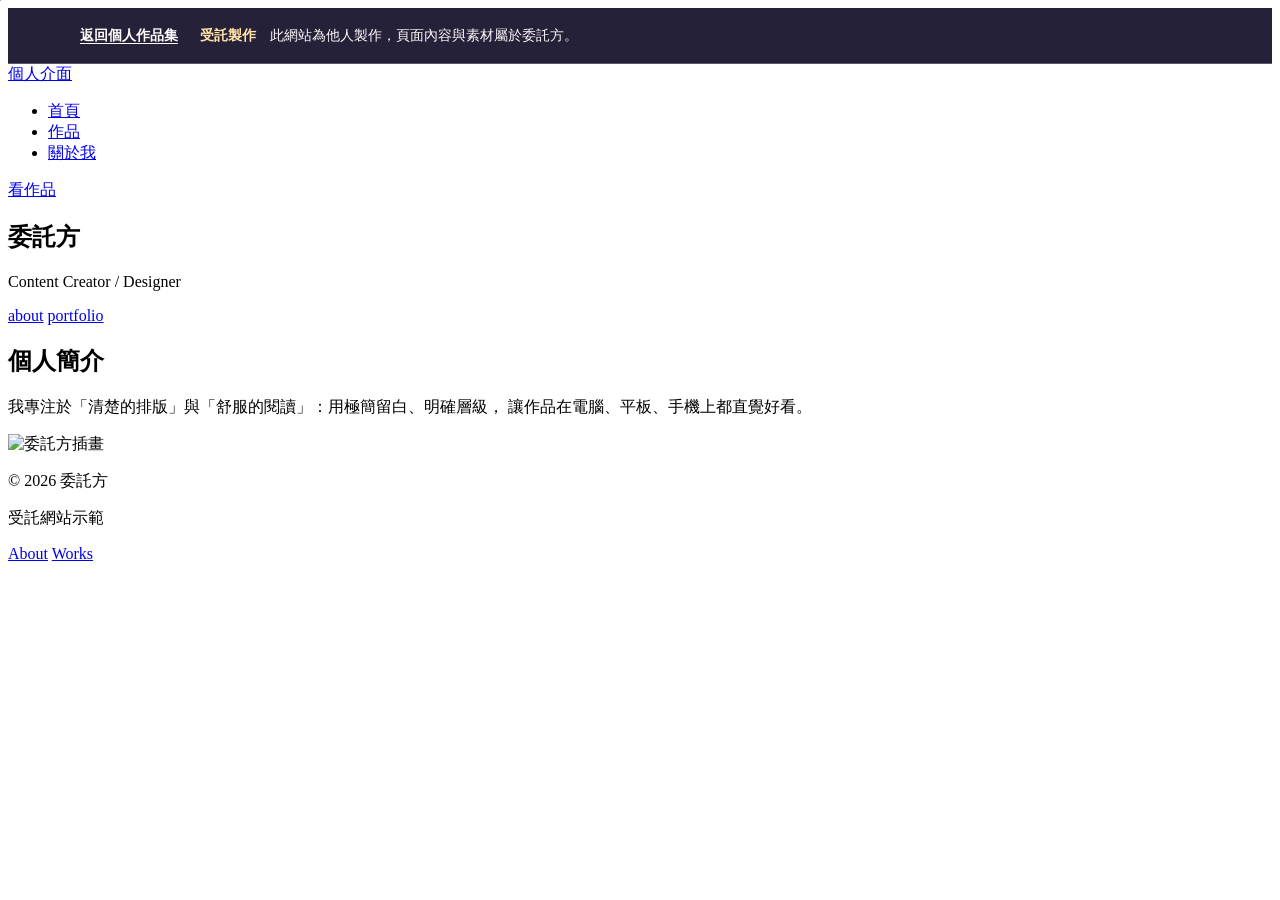
==== case/index.html @ ce6f6d77 "Add commissioned portfolio example pages" ====
<!DOCTYPE html>
<html lang="zh-Hant">
<head>
  <meta charset="UTF-8">
  <meta name="viewport" content="width=device-width, initial-scale=1.0">
  <title>受託網站示範｜個人作品集網站</title>
  <link rel="stylesheet" href="css/style.css">
  <link rel="stylesheet" href="case.css">
  <script src="js/ruler.js" defer></script>
</head>
<body>
  <aside class="case-disclosure" aria-label="委託案例說明"><div class="case-disclosure-inner"><a href="../index.html#works">返回個人作品集</a><p><strong>受託製作</strong>　此網站為他人製作，頁面內容與素材屬於委託方。</p></div></aside>

  <div class="bg-balls" aria-hidden="true">
    <span class="ball"></span><span class="ball"></span><span class="ball"></span>
    <span class="ball"></span><span class="ball"></span><span class="ball"></span>
    <span class="ball"></span><span class="ball"></span><span class="ball"></span>
  </div>

  <header>
    <div class="container navbar">
      <a class="brand" href="index.html">個人介面</a>

      <nav aria-label="主選單">
        <ul>
          <li><a href="index.html" aria-current="page">首頁</a></li>
          <li><a href="works.html">作品</a></li>
          <li><a href="about.html">關於我</a></li>
        </ul>
      </nav>

      <a class="btn" href="works.html">看作品</a>
    </div>
  </header>

  <main class="container">
    <section class="split" aria-label="主視覺">

      <div class="left ruler-target">
        <h1 class="hero-title">委託方</h1>
        <p class="hero-sub">Content Creator / Designer</p>

        <div class="links" aria-label="快速連結">
          <a class="link" href="about.html">about</a>
          <a class="link" href="works.html">portfolio</a>

        </div>

        <div class="section">
          <h2 class="h2">個人簡介</h2>
          <p class="lead">
            我專注於「清楚的排版」與「舒服的閱讀」：用極簡留白、明確層級，
            讓作品在電腦、平板、手機上都直覺好看。
          </p>
        </div>
      </div>

      <div class="right" aria-label="照片區">

        <div class="portrait ruler-target">
          <img src="images/hero.jpg" alt="委託方插畫">
        </div>
      </div>
    </section>
  </main>

  <footer class="site-footer">
  <div class="container footer-inner">
    <div class="footer-left">
      <p>© 2026 委託方</p>
      <p class="footer-note">受託網站示範</p>
    </div>

    <div class="footer-right">
      <a href="about.html">About</a>
      <a href="works.html">Works</a>

    </div>
  </div>
</footer>

</body>
</html>
---- case/css/style.css ----

---- case/case.css ----
.case-disclosure {
  position: relative;
  z-index: 5;
  background: #252138;
  color: #fffafc;
  border-bottom: 1px solid #5c536f;
  font: 500 .9rem/1.55 "Microsoft JhengHei", system-ui, sans-serif;
}
.case-disclosure-inner {
  width: min(100% - 2rem, 1120px);
  margin-inline: auto;
  display: flex;
  align-items: center;
  gap: .25rem 1.4rem;
  flex-wrap: wrap;
  padding-block: .35rem;
}
.case-disclosure a {
  display: inline-flex;
  align-items: center;
  min-height: 44px;
  color: #fffafc;
  font-weight: 700;
  text-decoration: underline;
  text-underline-offset: .2em;
}
.case-disclosure strong { color: #ffe1a8; }
.case-disclosure p { margin: 0; }
.case-disclosure a:focus-visible { outline: 2px solid #ffe1a8; outline-offset: 3px; }
.case-ruler {
  position: absolute;
  inset: 0;
  z-index: 4;
  pointer-events: none;
  overflow: hidden;
}
.case-ruler--viewport {
  position: fixed;
  z-index: 3;
}
.case-ruler .ruler-line { background: rgb(36 47 39 / 42%); }
.portrait .case-ruler .ruler-line {
  background: rgb(255 255 255 / 88%);
  box-shadow: 0 0 0 1px rgb(32 39 37 / 26%);
}
.bg-balls .ball:nth-child(3n+1) { animation-delay: -12s; }
.bg-balls .ball:nth-child(3n+2) { animation-delay: -18s; }
.bg-balls .ball:nth-child(3n) { animation-delay: -23s; }
@media (max-width: 680px) {
  .case-disclosure-inner { display: block; padding-bottom: .8rem; }
  .navbar { flex-wrap: wrap; }
  .split .left { min-width: 0; }
}
@media (prefers-reduced-motion: reduce) {
  *, *::before, *::after { animation: none !important; transition: none !important; }
}
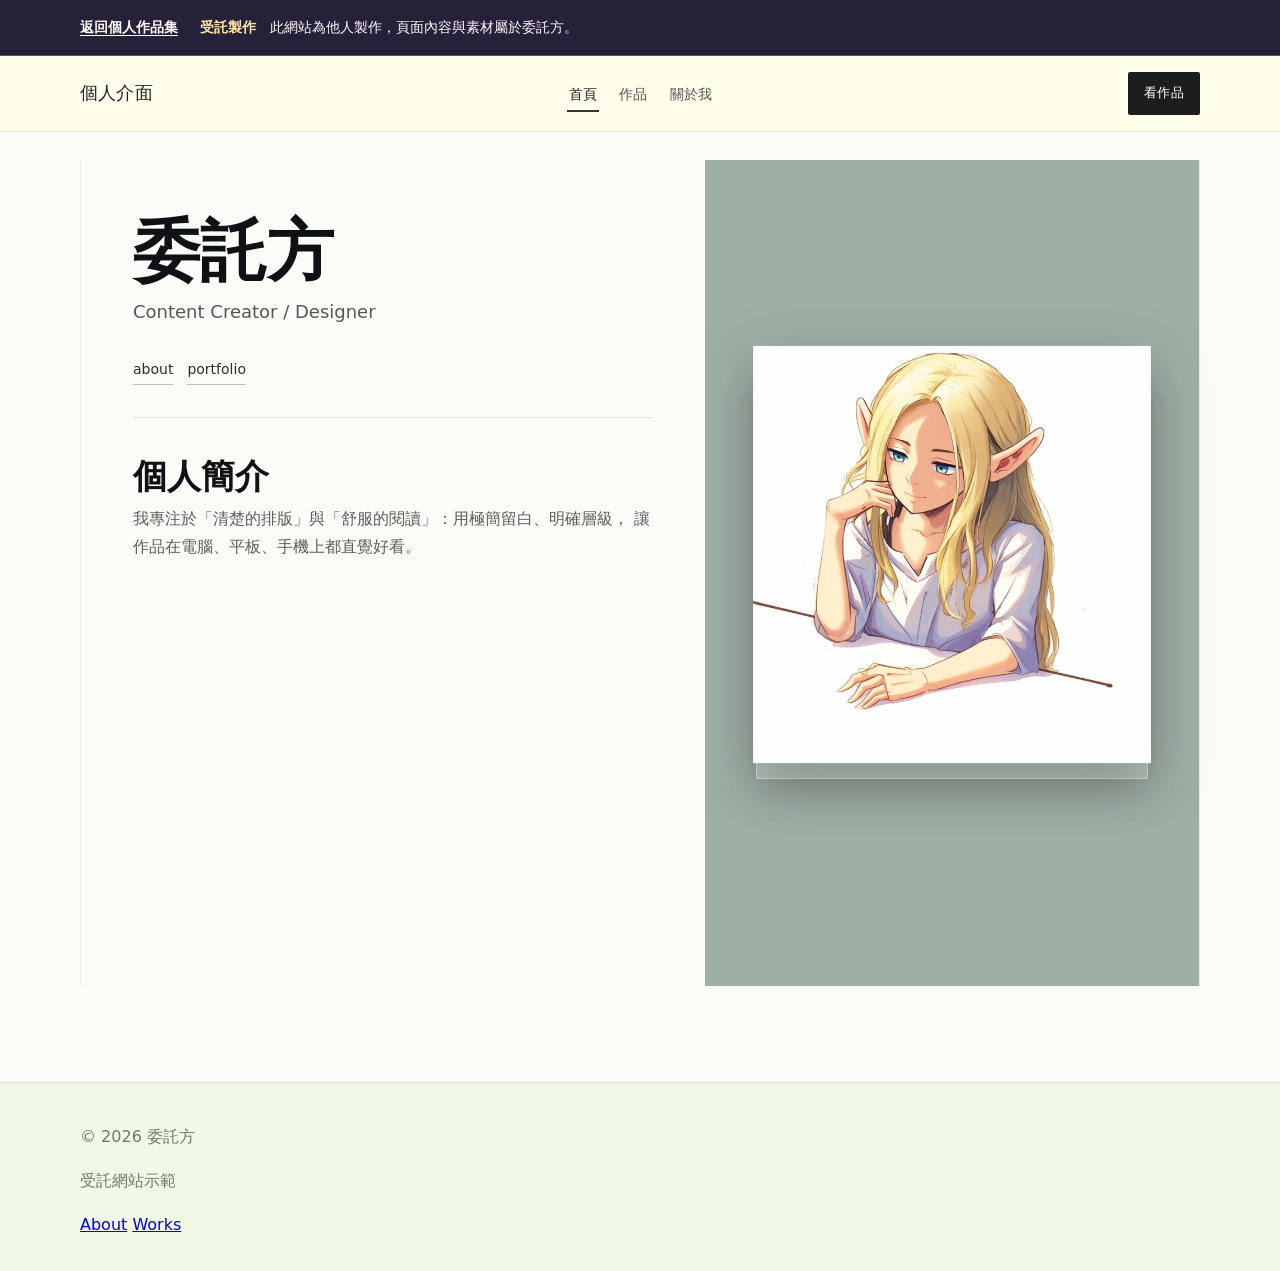
==== commit d30e7b33: "Load the updated ruler script on all case pages" ====
--- a/case/index.html
+++ b/case/index.html
@@ -6,7 +6,7 @@
   <title>受託網站示範｜個人作品集網站</title>
   <link rel="stylesheet" href="css/style.css">
   <link rel="stylesheet" href="case.css">
-  <script src="js/ruler.js" defer></script>
+  <script src="js/ruler.js?v=2" defer></script>
 </head>
 <body>
   <aside class="case-disclosure" aria-label="委託案例說明"><div class="case-disclosure-inner"><a href="../index.html#works">返回個人作品集</a><p><strong>受託製作</strong>　此網站為他人製作，頁面內容與素材屬於委託方。</p></div></aside>
--- a/case/css/style.css
+++ b/case/css/style.css
@@ -1 +1,684 @@
-
+/* =========================================================
+   極簡高級感作品集（Wix 風格）
+   ✅背景球球緩慢掉落 + ✅尺規十字線（平行/垂直）
+========================================================= */
+
+:root{
+  --bg: #fbfbf8;
+  --ink: #101114;
+  --muted: rgba(16,17,20,.68);
+  --line: rgba(16,17,20,.12);
+  --panel: #95a79d;
+
+  --serif: ui-serif, "Times New Roman", "Noto Serif TC", serif;
+  --sans: ui-sans-serif, system-ui, -apple-system, "Noto Sans TC", "Microsoft JhengHei", sans-serif;
+}
+
+*{ box-sizing:border-box; }
+html,body{ margin:0; padding:0; }
+body{
+  font-family: var(--sans);
+  background: var(--bg);
+  color: var(--ink);
+  line-height: 1.75;
+  overflow-x: hidden;
+}
+
+/* =========================
+   ✅背景球球（可見、但不吵）
+========================= */
+.bg-balls{
+  position: fixed;
+  inset: 0;
+  pointer-events: none;
+  overflow: hidden;
+  z-index: 0;      /* ✅最底層 */
+  opacity: .90;
+}
+
+.ball{
+  position: absolute;
+  top: -20%;
+  border-radius: 50%;
+  width: 80px;
+  height: 80px;
+
+  background: radial-gradient(circle at 30% 30%,
+    rgba(255,255,255,.70),
+    rgba(200,225,210,.28) 55%,
+    rgba(0,0,0,0) 75%
+  );
+
+  filter: blur(.2px);
+  mix-blend-mode: multiply;
+  animation: fall linear infinite;
+}
+
+@keyframes fall{
+  0%{ transform: translateY(0) translateX(0); opacity:0; }
+  10%{ opacity:.65; }
+  50%{ transform: translateY(55vh) translateX(16px); }
+  100%{ transform: translateY(120vh) translateX(-16px); opacity:0; }
+}
+
+.bg-balls .ball:nth-child(1){ left:6%;  width:130px; height:130px; animation-duration:42s; }
+.bg-balls .ball:nth-child(2){ left:16%; width:70px;  height:70px;  animation-duration:30s; }
+.bg-balls .ball:nth-child(3){ left:28%; width:95px;  height:95px;  animation-duration:36s; }
+.bg-balls .ball:nth-child(4){ left:40%; width:60px;  height:60px;  animation-duration:28s; }
+.bg-balls .ball:nth-child(5){ left:52%; width:150px; height:150px; animation-duration:46s; }
+.bg-balls .ball:nth-child(6){ left:64%; width:80px;  height:80px;  animation-duration:34s; }
+.bg-balls .ball:nth-child(7){ left:74%; width:110px; height:110px; animation-duration:40s; }
+.bg-balls .ball:nth-child(8){ left:86%; width:65px;  height:65px;  animation-duration:32s; }
+.bg-balls .ball:nth-child(9){ left:94%; width:100px; height:100px; animation-duration:44s; }
+
+@media (prefers-reduced-motion: reduce){
+  .ball{ animation:none; opacity:.10; }
+}
+
+/* ✅內容層（在球球上面） */
+header, main, footer{
+  position: relative;
+  z-index: 2;
+}
+
+.container{
+  width: min(1120px, 92vw);
+  margin: 0 auto;
+}
+
+/* =========================
+   Header
+========================= */
+header{
+  position: sticky;
+  top: 0;
+  background: rgba(255, 255, 235, 0.92);
+  backdrop-filter: blur(10px);
+  border-bottom: 1px solid rgba(16,17,20,.08);
+  z-index: 10;
+}
+
+.navbar{
+  display:flex;
+  align-items:center;
+  justify-content:space-between;
+  padding: 16px 0;
+  gap: 16px;
+}
+
+.brand{
+  font-family: var(--serif);
+  font-size: 18px;
+  letter-spacing: .2px;
+  text-decoration: none;
+  color: rgba(16,17,20,.92);
+}
+
+nav ul{
+  list-style:none;
+  display:flex;
+  gap: 18px;
+  padding:0;
+  margin:0;
+  flex-wrap: wrap;
+}
+
+nav a{
+  position: relative;
+  color: rgba(16,17,20,.72);
+  text-decoration:none;
+  font-size: 14px;
+  letter-spacing: .25px;
+  padding: 4px 2px;
+}
+
+nav a::after{
+  content:"";
+  position:absolute;
+  left:0;
+  bottom:-6px;
+  width:0%;
+  height:2px;
+  background: rgba(16,17,20,.85);
+  transition: width .22s ease;
+}
+
+nav a:hover::after{ width:100%; }
+nav a[aria-current="page"]::after{ width:100%; }
+nav a[aria-current="page"]{ color: rgba(16,17,20,.95); }
+
+.btn{
+  display:inline-flex;
+  align-items:center;
+  justify-content:center;
+  padding: 10px 16px;
+  border-radius: 2px;
+  background: rgba(16,17,20,.95);
+  color:#fff;
+  text-decoration:none;
+  font-size: 13px;
+  letter-spacing: .35px;
+  transition: transform .18s ease, box-shadow .18s ease;
+}
+.btn:hover{
+  transform: translateY(-2px);
+  box-shadow: 0 14px 26px rgba(0,0,0,.14);
+}
+
+/* =========================
+   Main layout
+========================= */
+main{ padding: 28px 0 60px; }
+
+.split{
+  display:flex;
+  min-height: calc(100vh - 74px);
+  border-left: 1px solid rgba(16,17,20,.06);
+  border-right: 1px solid rgba(16,17,20,.06);
+}
+
+.left{
+  flex: 1.1;
+  padding: 58px 52px;
+  background: rgba(251,251,248,.90);
+}
+
+.right{
+  flex: .9;
+  padding: 34px;
+  background: rgba(149,167,157,.90);
+  display:flex;
+  align-items:center;
+  justify-content:center;
+}
+
+.hero-title{
+  font-family: var(--serif);
+  font-size: clamp(46px, 5.2vw, 86px);
+  line-height: 1.02;
+  margin: 0 0 10px;
+}
+
+.hero-sub{
+  font-size: 18px;
+  color: rgba(16,17,20,.70);
+  margin: 0 0 30px;
+}
+
+/* 資訊對齊 */
+.info{
+  margin: 0;
+  padding: 0;
+  margin-top: 10px;
+  display: grid;
+  gap: 10px;
+}
+.info .row{
+  display:grid;
+  grid-template-columns: 90px 1fr;
+  align-items: baseline;
+  column-gap: 14px;
+}
+.info dt{
+  font-weight: 700;
+  color: rgba(16,17,20,.92);
+}
+.info dd{
+  margin: 0;
+  color: rgba(16,17,20,.76);
+}
+
+/* Links */
+.links{
+  margin-top: 14px;
+  display:flex;
+  gap: 14px;
+  flex-wrap:wrap;
+}
+.link{
+  color: rgba(16,17,20,.88);
+  text-decoration:none;
+  border-bottom: 1px solid rgba(16,17,20,.25);
+  padding-bottom: 2px;
+  transition: border-color .18s ease, opacity .18s ease;
+  font-size: 14px;
+}
+.link:hover{
+  border-color: rgba(16,17,20,.75);
+  opacity: .92;
+}
+
+/* Section */
+.section{
+  padding-top: 40px;
+  margin-top: 32px;
+  border-top: 1px solid rgba(16,17,20,.10);
+}
+
+.h2{
+  font-family: var(--serif);
+  font-size: 34px;
+  margin: 0 0 10px;
+  line-height: 1.1;
+}
+.lead{
+  color: var(--muted);
+  margin: 0;
+  max-width: 54ch;
+}
+
+/* Portrait */
+.portrait{
+  width: min(440px, 92%);
+  aspect-ratio: 1 / 1.05;
+  background: rgba(255,255,255,.20);
+  border: 1px solid rgba(255,255,255,.40);
+  border-radius: 2px;
+  box-shadow: 0 16px 40px rgba(0,0,0,.12);
+  overflow:hidden;
+}
+/* 讓人物浮出來 */
+.portrait{
+  overflow: visible; /* ✅一定要 */
+}
+
+.portrait img{
+  transform: translateY(-18px) scale(1.02);
+  filter: drop-shadow(0 18px 28px rgba(0,0,0,.25));
+  transition: transform .35s ease, filter .35s ease;
+}
+
+/* 滑鼠移上去更立體（可選） */
+.portrait:hover img{
+  transform: translateY(-26px) scale(1.04);
+  filter: drop-shadow(0 26px 40px rgba(0,0,0,.35));
+}
+
+
+/* Footer */
+footer{
+  border-top: 1px solid rgba(16,17,20,.08);
+  padding: 18px 0 30px;
+  color: rgba(16,17,20,.56);
+  background: rgba(251,251,248,.90);
+}
+
+/* RWD */
+@media (max-width: 800px){
+  .split{ flex-direction: column; min-height: auto; }
+  .left{ padding: 40px 22px; }
+  .right{ padding: 28px 22px; }
+}
+@media (max-width: 400px){
+  .navbar{ padding: 12px 0; gap: 10px; }
+  nav ul{ gap: 12px; }
+  .btn{ padding: 9px 12px; font-size: 12px; }
+  .hero-sub{ font-size: 16px; margin-bottom: 22px; }
+  .h2{ font-size: 30px; }
+  .info .row{ grid-template-columns: 78px 1fr; }
+}
+
+/* =========================================================
+   ✅尺規標線互動（平行 / 垂直）
+========================================================= */
+.ruler-target{
+  position: relative;
+  overflow: hidden;
+}
+.ruler-line{
+  position: absolute;
+  pointer-events: none;
+  background: rgba(16,17,20,.35);
+  transition: opacity .15s ease;
+  opacity: 0;
+}
+.ruler-line.horizontal{
+  left: 0;
+  right: 0;
+  height: 1px;
+}
+.ruler-line.vertical{
+  top: 0;
+  bottom: 0;
+  width: 1px;
+}
+/* 右側圖片用白線 */
+.right .ruler-line{
+  background: rgba(255,255,255,.55);
+}
+
+/* ===============================
+   修正：右側不要蓋住左側
+=============================== */
+
+/* 1️⃣ split 要有定位，才能控制左右層級 */
+.split{
+  position: relative;
+}
+
+/* 2️⃣ 左邊內容永遠在上面 */
+.left{
+  position: relative;
+  z-index: 3;
+}
+
+/* 3️⃣ 右邊背景退後一層 */
+.right{
+  position: relative;
+  z-index: 1;
+}
+/* ✅修正：避免右欄把左欄擠爆 */
+.split{
+  display:flex;
+  gap: 0;
+}
+
+.left{
+  flex: 1.1;
+  min-width: 420px;   /* ✅左欄保底寬度 */
+}
+
+.right{
+  flex: .9;
+  max-width: 560px;   /* ✅右欄不要無限變寬 */
+  width: 100%;
+}
+
+/* ✅螢幕稍窄就先改成上下排（不要等到 800） */
+@media (max-width: 980px){
+  .split{ flex-direction: column; }
+  .right{ max-width: none; }
+}
+/* ===============================
+   修正：圖片一定顯示在最上層
+=============================== */
+
+.portrait{
+  position: relative;
+  z-index: 3;
+  overflow: visible;
+}
+
+.portrait img{
+  display: block;
+  width: 100%;
+  height: 100%;
+  object-fit: cover;
+  position: relative;
+  z-index: 4; /* ✅比背景高 */
+}
+/* ===============================
+   Works 頁：作品圖片尺寸控制
+=============================== */
+
+/* 作品列表容器 */
+.works-grid{
+  display: grid;
+  grid-template-columns: repeat(auto-fit, minmax(260px, 1fr));
+  gap: 32px;
+  margin-top: 40px;
+}
+
+/* 每一件作品 */
+.work-item{
+  background: #fff;
+  padding: 16px;
+  border-radius: 2px;
+  box-shadow: 0 12px 30px rgba(0,0,0,.08);
+  transition: transform .25s ease, box-shadow .25s ease;
+}
+
+.work-item:hover{
+  transform: translateY(-6px);
+  box-shadow: 0 22px 40px rgba(0,0,0,.14);
+}
+
+/* ✅ 關鍵：圖片不再爆版 */
+.work-item img{
+  width: 100%;
+  max-height: 420px;        /* ✅限制高度 */
+  object-fit: contain;     /* ✅完整顯示，不裁切 */
+  background: #f4f4f2;
+  display: block;
+  border-radius: 2px;
+}
+
+/* 作品標題 */
+.work-title{
+  margin-top: 14px;
+  font-size: 16px;
+  font-weight: 600;
+}
+.work-item{
+  background: #e7ebe7;
+  padding: 28px 20px 20px;
+}
+
+.work-item img{
+  transform: translateY(-18px);
+  box-shadow: 0 20px 36px rgba(0,0,0,.25);
+}
+/* =========================================================
+   ✅新增：背景不規則圓形（接近才浮現）
+   使用方式：works.html 加上 .bg-orbs + 多個 .orb
+========================================================= */
+
+.bg-orbs{
+  position: fixed;
+  inset: 0;
+  z-index: 0;                 /* ✅在最底層 */
+  pointer-events: none;       /* ✅不擋點擊 */
+  opacity: 0;                 /* ✅平常完全隱藏 */
+  transition: opacity .45s ease;
+  filter: blur(.2px);
+}
+
+/* ✅觸發：滑鼠進到畫面就浮現（接近感） */
+body:hover .bg-orbs{
+  opacity: 1;
+}
+
+/* ✅如果你想「更接近才出現」→ 改成只在作品區域 hover 才出現
+   (把上面 body:hover 刪掉，改成下面這行)
+   main:hover ~ .bg-orbs 這種 selector 不好用，建議用下方方案：把 bg-orbs 放在 main 前面，
+   然後用 main:hover + .bg-orbs 也不行（兄弟選擇器）。所以最穩還是 body:hover。
+*/
+
+/* 圓形基本樣式 */
+.orb{
+  position: absolute;
+  width: 140px;
+  height: 140px;
+  border-radius: 999px;
+
+  /* ✅透明的霧面漸層球 */
+  background: radial-gradient(circle at 30% 30%,
+    rgba(255,255,255,.55),
+    rgba(149,167,157,.20) 55%,
+    rgba(0,0,0,0) 72%
+  );
+
+  mix-blend-mode: multiply;
+  opacity: 0;                 /* ✅每顆球預設也透明 */
+  transform: translateY(12px) scale(.98);
+  transition:
+    opacity .60s ease,
+    transform .90s ease;
+}
+
+/* ✅浮現時每顆球慢慢出來 */
+body:hover .bg-orbs .orb{
+  opacity: .9;
+  transform: translateY(0) scale(1);
+}
+
+/* 不規則排列（你可以自行調整數量與位置） */
+.bg-orbs .orb:nth-child(1){ left: 8%;  top: 18%; width:180px; height:180px; }
+.bg-orbs .orb:nth-child(2){ left: 22%; top: 64%; width:120px; height:120px; }
+.bg-orbs .orb:nth-child(3){ left: 38%; top: 28%; width:150px; height:150px; }
+.bg-orbs .orb:nth-child(4){ left: 52%; top: 70%; width:210px; height:210px; }
+
+.bg-orbs .orb:nth-child(5){ left: 66%; top: 22%; width:130px; height:130px; }
+.bg-orbs .orb:nth-child(6){ left: 78%; top: 52%; width:170px; height:170px; }
+.bg-orbs .orb:nth-child(7){ left: 90%; top: 16%; width:110px; height:110px; }
+.bg-orbs .orb:nth-child(8){ left: 12%; top: 44%; width:160px; height:160px; }
+
+.bg-orbs .orb:nth-child(9){ left: 30%; top: 10%; width:110px; height:110px; }
+.bg-orbs .orb:nth-child(10){ left: 58%; top: 40%; width:190px; height:190px; }
+.bg-orbs .orb:nth-child(11){ left: 74%; top: 78%; width:120px; height:120px; }
+.bg-orbs .orb:nth-child(12){ left: 44%; top: 54%; width:140px; height:140px; }
+
+/* ✅尊重減少動態偏好 */
+@media (prefers-reduced-motion: reduce){
+  .bg-orbs, .orb{ transition: none; }
+}
+.site-footer{
+  margin-top: 36px;
+  padding: 20px 0 28px;
+  background: linear-gradient(
+    to bottom,
+    rgba(251,251,248,0),
+    rgba(251,251,248,.92) 30%,
+    rgba(251,251,248,.96)
+  );
+  border-top: 1px solid rgba(16,17,20,.08);
+}
+
+.site-footer{
+  margin-top: 36px;
+  padding: 24px 0 32px;
+  background: #f6f7f4;
+  border-top: 1px solid rgba(16,17,20,.10);
+  position: relative;
+}
+
+/* 在 footer 上面加一層「遮罩」 */
+.site-footer::before{
+  content:"";
+  position:absolute;
+  inset:0;
+  background: #f2f9e5eb;
+  z-index: -1;
+}
+/* ✅保險：讓頁面內容至少撐滿一屏，footer 會乖乖在下面 */
+body{
+  min-height: 100vh;
+  display: flex;
+  flex-direction: column;
+}
+
+main{
+  flex: 1;
+}
+/* ✅救命：解除不能滾（避免某段把頁面鎖死） */
+html, body{
+  height: auto !important;
+  overflow-y: auto !important;
+}
+/* =========================================================
+   ✅About：分格互動（hover 一格放大，其它縮小）
+========================================================= */
+.page-head{
+  padding: 34px 0 16px;
+}
+
+.page-title{
+  font-family: var(--serif);
+  font-size: clamp(44px, 5vw, 76px);
+  line-height: 1.05;
+  margin: 0 0 10px;
+}
+
+.page-lead{
+  margin: 0;
+  color: var(--muted);
+  max-width: 60ch;
+}
+
+/* 分格容器 */
+.grid-focus{
+  display: grid;
+  grid-template-columns: 1fr 1fr;
+  gap: 18px;
+  padding: 22px 0 56px;
+}
+
+/* 卡片 */
+.focus-card{
+  background: rgba(255,255,255,.55);
+  border: 1px solid rgba(16,17,20,.10);
+  border-radius: 10px;
+  padding: 22px 22px;
+  box-shadow: 0 10px 26px rgba(0,0,0,.06);
+  transform: translateZ(0);
+  transition: transform .22s ease, box-shadow .22s ease, opacity .22s ease, filter .22s ease;
+}
+
+/* 標題更有設計感 */
+.focus-card h2{
+  font-family: var(--serif);
+  font-size: 26px;
+  margin: 0 0 10px;
+}
+
+/* 文字舒服 */
+.focus-card p,
+.focus-card li{
+  color: rgba(16,17,20,.72);
+  font-size: 15px;
+  line-height: 1.8;
+}
+
+/* 列表縮排 */
+.focus-card ul{
+  margin: 0;
+  padding-left: 18px;
+}
+
+/* contact 連結 */
+.contact-list{
+  padding-left: 18px;
+}
+.contact-list a{
+  color: rgba(16,17,20,.88);
+  text-decoration: none;
+  border-bottom: 1px solid rgba(16,17,20,.22);
+}
+.contact-list a:hover{
+  border-bottom-color: rgba(16,17,20,.60);
+}
+
+/* ✅核心互動：hover 放大、其他縮小淡掉 */
+.grid-focus:hover .focus-card{
+  transform: scale(.96);
+  opacity: .55;
+  filter: saturate(.9);
+}
+
+.grid-focus:hover .focus-card:hover{
+  transform: scale(1.03);
+  opacity: 1;
+  filter: none;
+  box-shadow: 0 22px 60px rgba(0,0,0,.14);
+}
+
+/* ✅卡片 hover：標題更強（微放大） */
+.grid-focus:hover .focus-card:hover h2{
+  letter-spacing: .2px;
+}
+
+/* RWD：平板/手機改一欄，避免 hover 造成困擾 */
+@media (max-width: 800px){
+  .grid-focus{ grid-template-columns: 1fr; }
+}
+
+/* 手機：取消「其他縮小」效果，避免誤觸 */
+@media (max-width: 400px){
+  .grid-focus:hover .focus-card{
+    transform: none;
+    opacity: 1;
+    filter: none;
+  }
+}
+
+
